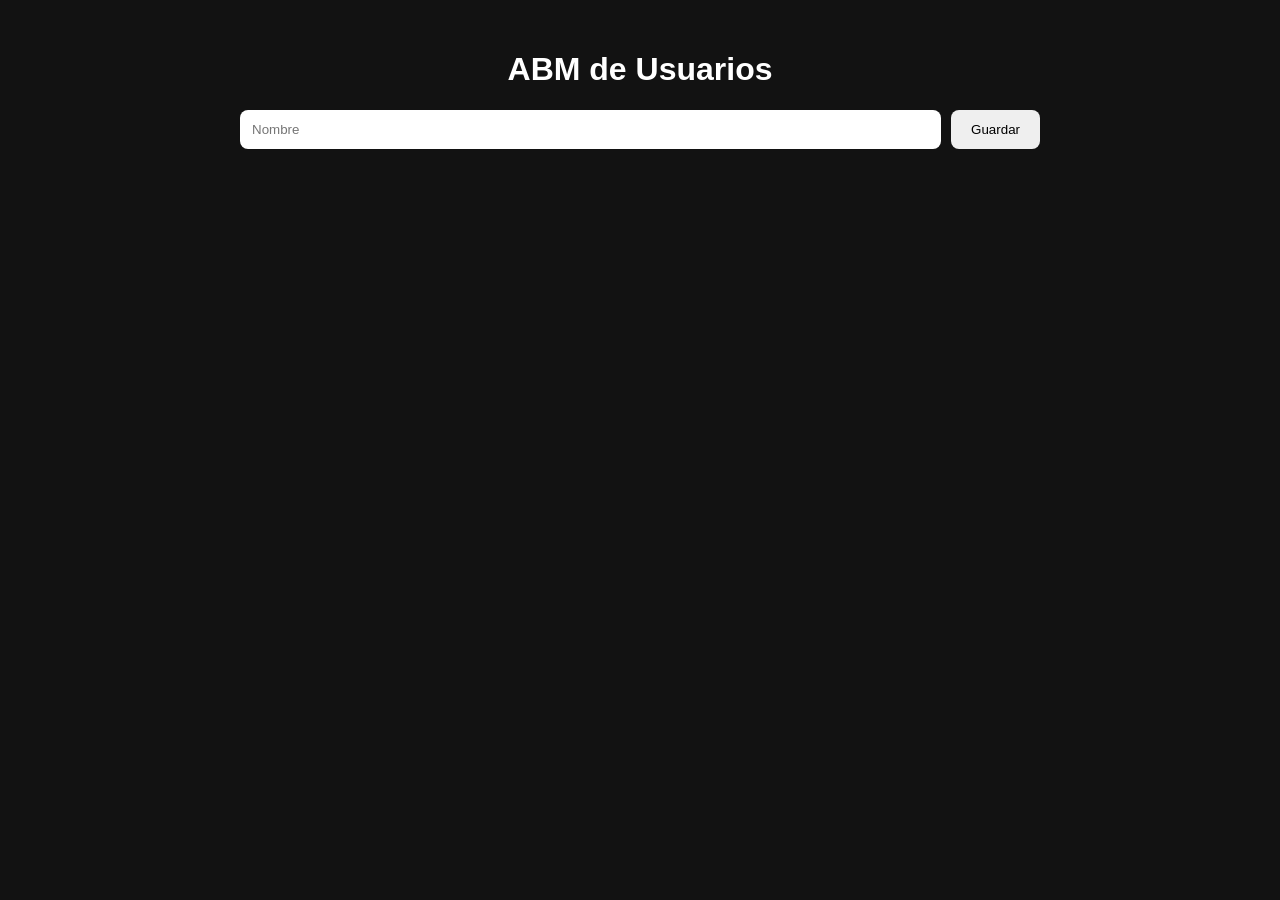
==== Michiski ABM/index.html @ a897a9c3 "Add files via upload" ====
<!DOCTYPE html>
<html lang="es">
<head>
    <meta charset="UTF-8">
    <meta name="viewport" content="width=device-width, initial-scale=1.0">
    <title>ABM Usuarios</title>
    <link rel="stylesheet" href="CSS/Style.css">
</head>
<body>

    <div class="contenedor">

        <h1>ABM de Usuarios</h1>

        <div class="formulario">

            <input type="hidden" id="usuarioId">

            <input type="text" id="nombre" placeholder="Nombre">

            <button onclick="guardarUsuario()">
                Guardar
            </button>

        </div>

        <div id="usuarios" class="usuarios"></div>

    </div>

    <script src="JS/App.js"></script>
</body>
</html>
---- Michiski ABM/CSS/Style.css ----
body{
    margin:0;
    padding:0;
    background:#121212;
    color:white;
    font-family:Arial;
}

.contenedor{
    width:90%;
    max-width:800px;
    margin:auto;
    padding:30px;
}

h1{
    text-align:center;
}

.formulario{
    display:flex;
    gap:10px;
    margin-bottom:30px;
}

input{
    flex:1;
    padding:12px;
    border:none;
    border-radius:8px;
}

button{
    padding:12px 20px;
    border:none;
    border-radius:8px;
    cursor:pointer;
}

.usuarios{
    display:flex;
    flex-direction:column;
    gap:15px;
}

.card{
    background:#1f1f1f;
    padding:15px;
    border-radius:10px;

    display:flex;
    justify-content:space-between;
    align-items:center;
}

.acciones{
    display:flex;
    gap:10px;
}
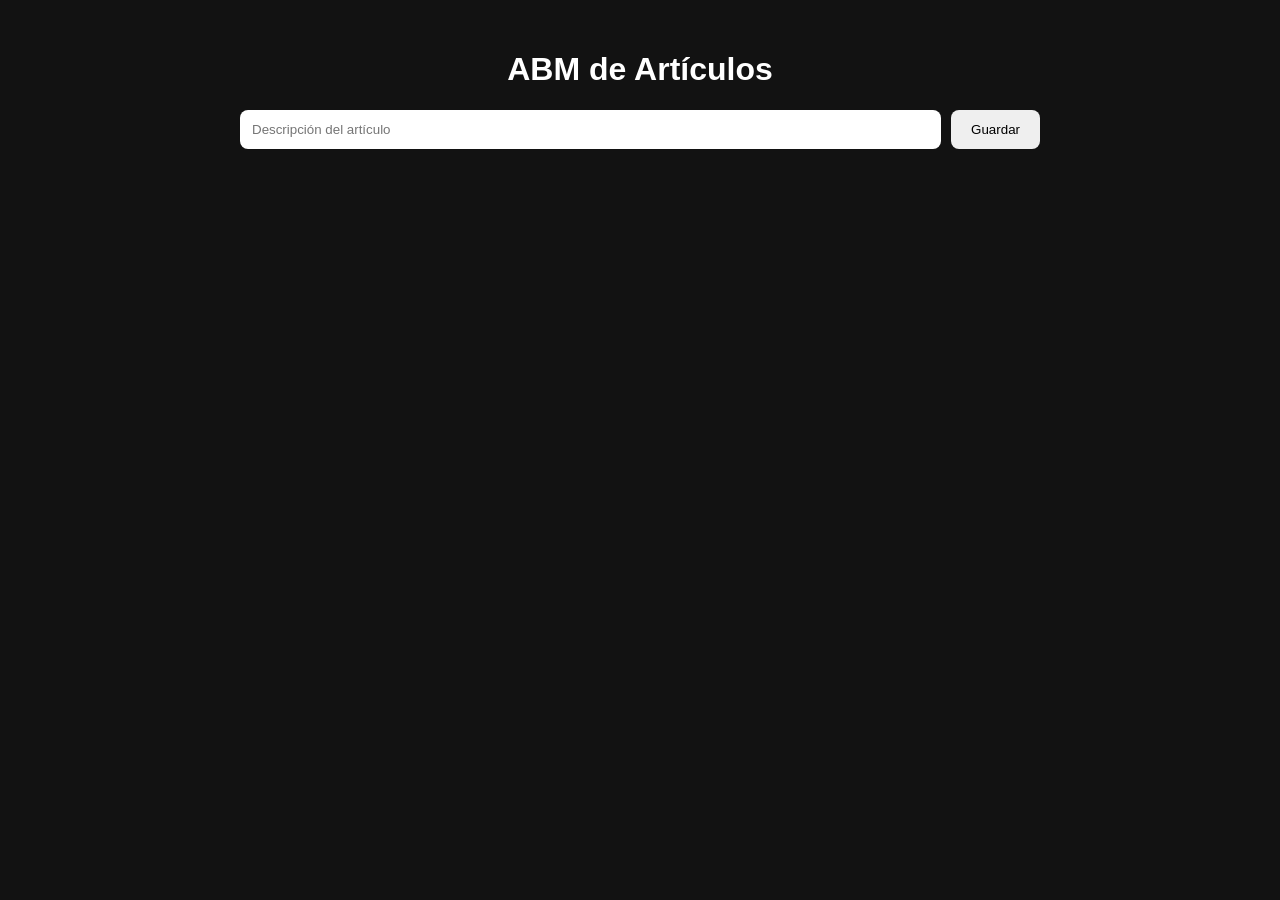
==== commit 1808b83f: "Update index.html" ====
--- a/Michiski ABM/index.html
+++ b/Michiski ABM/index.html
@@ -3,31 +3,36 @@
 <head>
     <meta charset="UTF-8">
     <meta name="viewport" content="width=device-width, initial-scale=1.0">
-    <title>ABM Usuarios</title>
+    <title>ABM de Artículos</title>
     <link rel="stylesheet" href="CSS/Style.css">
 </head>
 <body>
 
     <div class="contenedor">
 
-        <h1>ABM de Usuarios</h1>
+        <h1>ABM de Artículos</h1>
 
         <div class="formulario">
 
-            <input type="hidden" id="usuarioId">
+            <input type="hidden" id="codigo">
 
-            <input type="text" id="nombre" placeholder="Nombre">
+            <input
+                type="text"
+                id="descripcion"
+                placeholder="Descripción del artículo"
+            >
 
-            <button onclick="guardarUsuario()">
+            <button onclick="guardarArticulo()">
                 Guardar
             </button>
 
         </div>
 
-        <div id="usuarios" class="usuarios"></div>
+        <div id="articulos"></div>
 
     </div>
 
     <script src="JS/App.js"></script>
+
 </body>
-</html>+</html>
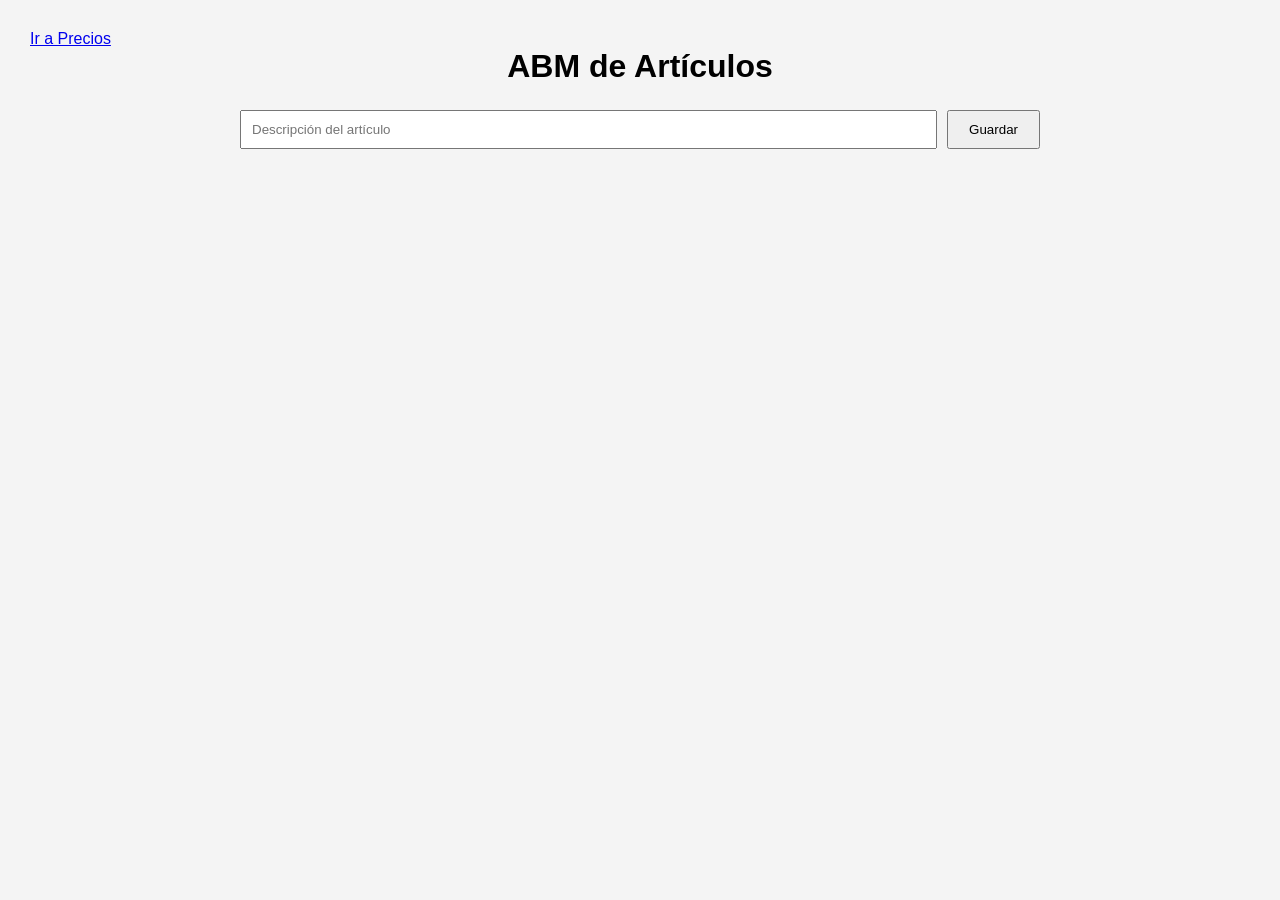
==== commit f6ff3269: "Update index.html" ====
--- a/Michiski ABM/index.html
+++ b/Michiski ABM/index.html
@@ -7,7 +7,9 @@
     <link rel="stylesheet" href="CSS/Style.css">
 </head>
 <body>
-
+    <nav>
+        <a href="Precios/index.html">Ir a Precios</a>
+    </nav>
     <div class="contenedor">
 
         <h1>ABM de Artículos</h1>
--- a/Michiski ABM/CSS/Style.css
+++ b/Michiski ABM/CSS/Style.css
@@ -1,59 +1,60 @@
-body{
+*{
     margin:0;
     padding:0;
-    background:#121212;
-    color:white;
-    font-family:Arial;
+    box-sizing:border-box;
+}
+
+body{
+    font-family:Arial, sans-serif;
+    background:#f4f4f4;
+    padding:30px;
 }
 
 .contenedor{
-    width:90%;
     max-width:800px;
     margin:auto;
-    padding:30px;
 }
 
 h1{
     text-align:center;
+    margin-bottom:25px;
 }
 
 .formulario{
     display:flex;
     gap:10px;
-    margin-bottom:30px;
+    margin-bottom:20px;
 }
 
-input{
+.formulario input{
     flex:1;
-    padding:12px;
-    border:none;
-    border-radius:8px;
+    padding:10px;
 }
 
-button{
-    padding:12px 20px;
-    border:none;
-    border-radius:8px;
+.formulario button{
+    padding:10px 20px;
     cursor:pointer;
 }
 
-.usuarios{
-    display:flex;
-    flex-direction:column;
-    gap:15px;
-}
-
 .card{
-    background:#1f1f1f;
+    background:white;
+    border-radius:8px;
     padding:15px;
-    border-radius:10px;
+    margin-bottom:10px;
 
     display:flex;
     justify-content:space-between;
     align-items:center;
+
+    box-shadow:0 2px 5px rgba(0,0,0,.1);
 }
 
 .acciones{
     display:flex;
     gap:10px;
-}+}
+
+.acciones button{
+    padding:6px 12px;
+    cursor:pointer;
+}
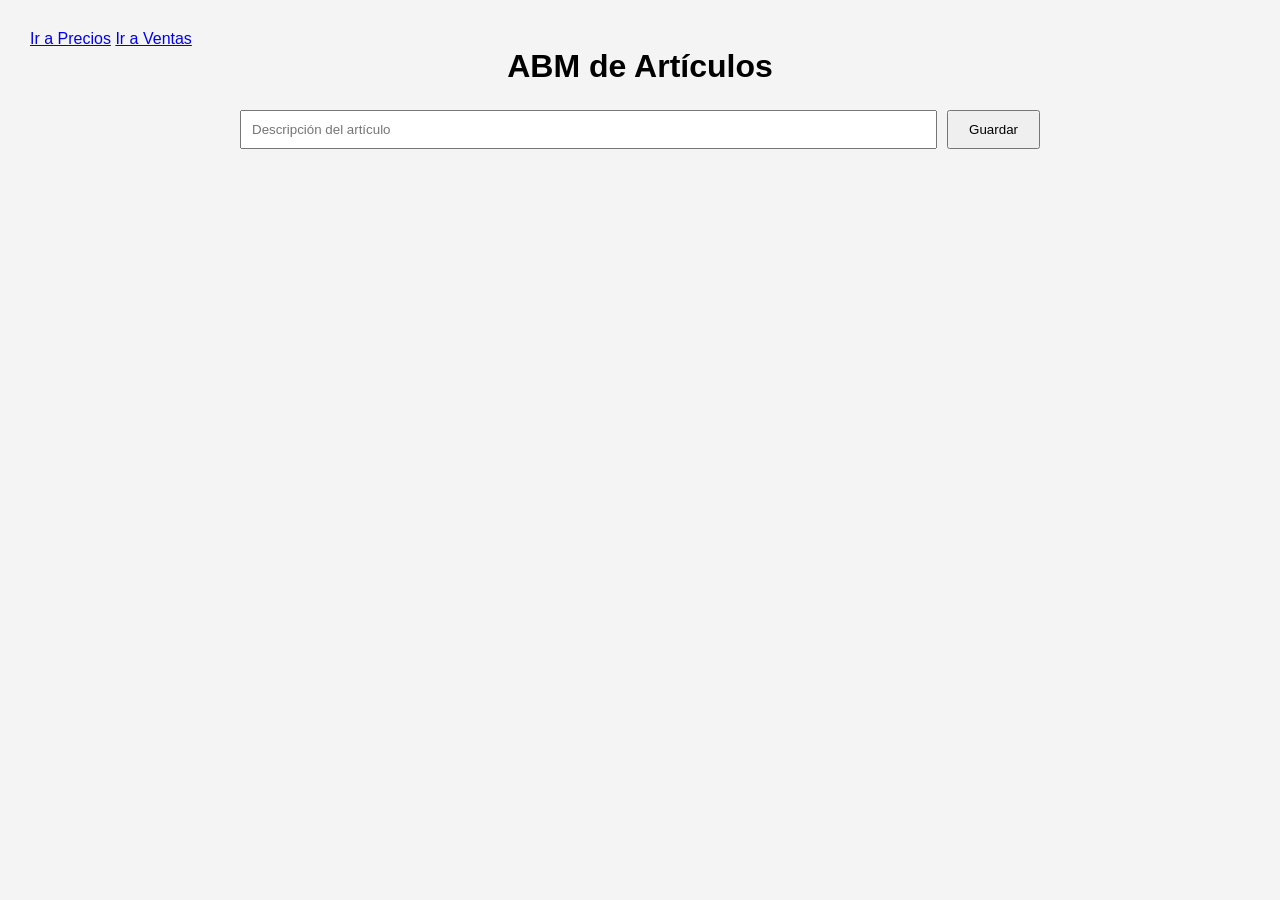
==== commit fc0d6169: "Update index.html" ====
--- a/Michiski ABM/index.html
+++ b/Michiski ABM/index.html
@@ -9,6 +9,7 @@
 <body>
     <nav>
         <a href="Precios/index.html">Ir a Precios</a>
+        <a href="Ventas/ventas.html">Ir a Ventas</a>
     </nav>
     <div class="contenedor">
 
--- a/Michiski ABM/CSS/Style.css
+++ b/Michiski ABM/CSS/Style.css
@@ -58,3 +58,18 @@
     padding:6px 12px;
     cursor:pointer;
 }
+
+.card-info h3{
+    margin-bottom:8px;
+}
+
+.card-info p{
+    color:#444;
+}
+
+.acciones input{
+    width:80px;
+    padding:8px;
+    border:1px solid #ccc;
+    border-radius:8px;
+}
